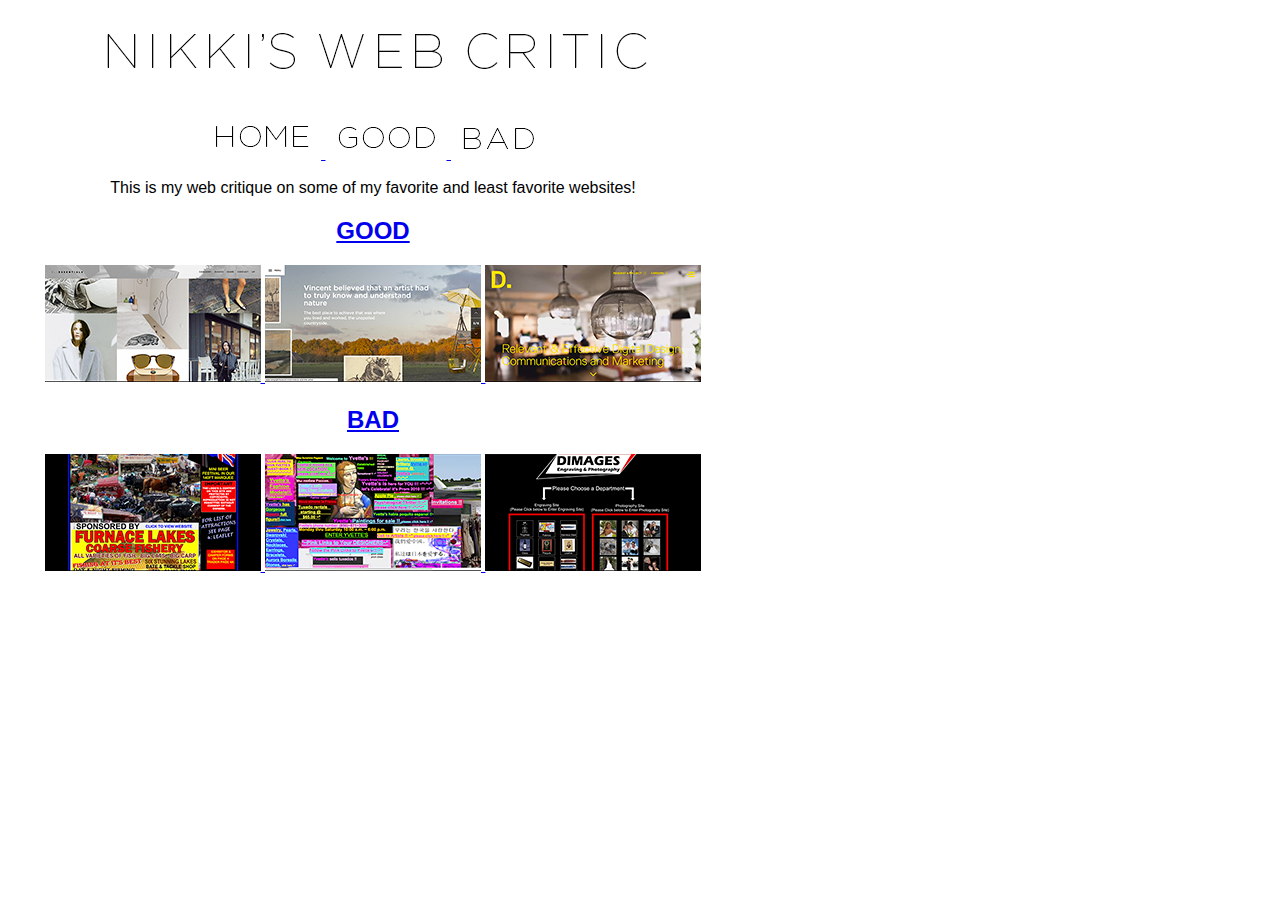
==== index.html @ 9866f328 "Initial commit" ====
<!DOCTYPE html>
<html>
		<head>

			<meta charset="utf-8">

			<title>Web Critic</title>
				<style type="text/css">

				
				html {
			    	text-align: center;
			   	 }	

			   	 body {
			   	 	
		            width: 720px;
		        background: white;
		        border-left: 5px solid #FFF;
		        border-right: 5px solid #FFF;
				font-family: Arial
		    	}

				</style>

		</head>



	<body>
		<header>
		
			<a href="index.html">

				<img src="img/banner.png" alt="Nikki's Web Critic">
			</a>
		</header>


		<nav>	
			<p><a href="index.html">
				<img src="img/home.png" alt="Home">
			</a>	


			<a href="good/good.html">
				<img src="img/good.png" alt="Good">
			</a>


			<a href="bad/bad.html">
				<img src="img/bad.png" alt="Bad">
			</a></p>

		</nav>


	<article>
		<section>
			<p>This is my web critique on some of my favorite and least favorite websites!</p>




			<h2><a href="good/good.html">GOOD</a></h2>


			
					
					<p><a href="good/good.html#alless">
						<img src="img/4s.png" alt="Example 4">
					</a>
						
					<a href="good/good.html#vangogh">
						<img src="img/5s.png" alt="Example 5">
					</a>
					
					<a href="good/good.html#dfy">	
						<img src="img/6s.png" alt="Example 6">
					</a></p>

		</section>
		
		<section>			
			
			<h2><a href="bad/bad.html">BAD</a></h2>

					<p><a href=bad/bad.html#rudgwick>
						<img src="img/1s.png" alt="Example 1">
					</a>
						
					<a href=bad/bad.html#yvette>	
						<img src="img/2s.png" alt="Example 2">
					</a>
						
					<a href=bad/bad.html#dimages>	
						<img src="img/3s.png" alt="Example 3">
					</a></p>
			</section>
		</article>	

	</body>
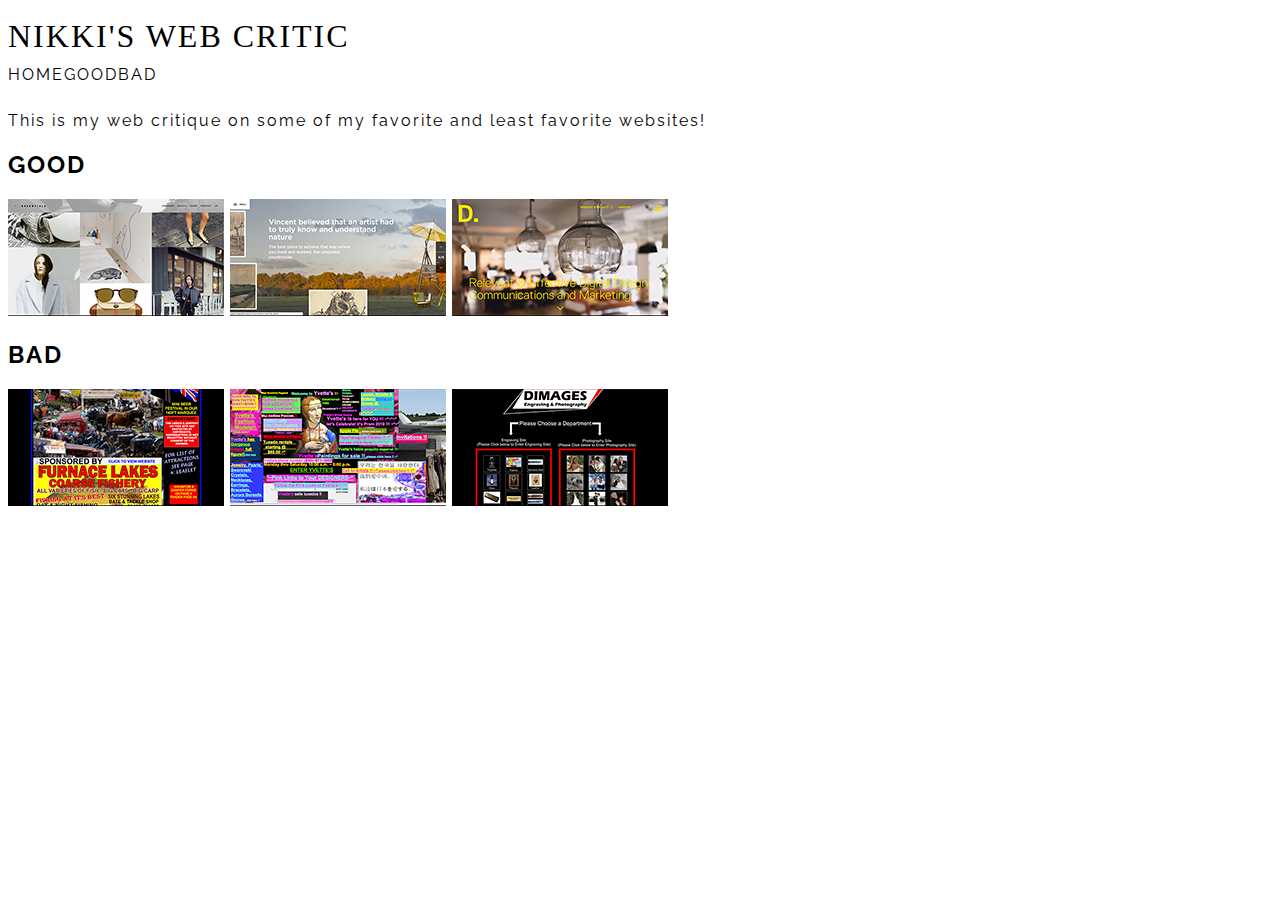
==== commit ad1f2bce: "Commit 2" ====
--- a/index.html
+++ b/index.html
@@ -1,57 +1,21 @@
 <!DOCTYPE html>
 <html>
-		<head>
+	<head>
+		<meta charset="utf-8">
+			<title>Welcome</title>
+		<link href='http://fonts.googleapis.com/css?family=Raleway:300' rel='stylesheet' type='text/css'>
+		<link type="text/css" rel="stylesheet" href="base.css">
+	</head>		
+<body>
+			
+	<header><a href="index.html">NIKKI'S WEB CRITIC</a></header>
 
-			<meta charset="utf-8">
-
-			<title>Web Critic</title>
-				<style type="text/css">
-
-				
-				html {
-			    	text-align: center;
-			   	 }	
-
-			   	 body {
-			   	 	
-		            width: 720px;
-		        background: white;
-		        border-left: 5px solid #FFF;
-		        border-right: 5px solid #FFF;
-				font-family: Arial
-		    	}
-
-				</style>
-
-		</head>
-
-
-
-	<body>
-		<header>
-		
-			<a href="index.html">
-
-				<img src="img/banner.png" alt="Nikki's Web Critic">
-			</a>
-		</header>
-
-
-		<nav>	
-			<p><a href="index.html">
-				<img src="img/home.png" alt="Home">
-			</a>	
-
-
-			<a href="good/good.html">
-				<img src="img/good.png" alt="Good">
-			</a>
-
-
-			<a href="bad/bad.html">
-				<img src="img/bad.png" alt="Bad">
-			</a></p>
-
+		<nav>
+			<ul>
+				<li><a href="index.html">HOME</a></li>	
+				<li><a href="good/good.html">GOOD</a></li>
+				<li><a href="bad/bad.html">BAD</a></li>
+			</ul>	
 		</nav>
 
 
@@ -99,4 +63,5 @@
 			</section>
 		</article>	
 
-	</body>+	</body>
+</html>	--- a/base.css
+++ b/base.css
@@ -0,0 +1,49 @@
+*{ -moz-box-sizing: border-box; -webkit-box-sizing: border-box; box-sizing: border-box;
+}
+
+
+body {
+	letter-spacing: 2px;
+}
+
+
+header {
+	font-family: serif;
+	padding-top: 10px;
+	padding-bottom: 10px
+	
+}
+nav {
+	font-family: Raleway, sans-serif;
+	color: #ccc;
+	padding-bottom: 30px
+}
+nav ul {
+	list-style: none;
+	margin: 0;
+	padding: 0;
+}
+
+nav ul li {
+	float: left;
+	padding: 0;
+}
+
+header {
+	font-size: 2em;
+}
+article {
+	font-family: Raleway, sans-serif;
+	color: #000;
+}
+a {
+	text-decoration: none;
+	color: #000;
+}
+a:visited {
+	text-decoration: none;
+}
+a:hover {
+	color: #000;
+	text-decoration: underline;
+}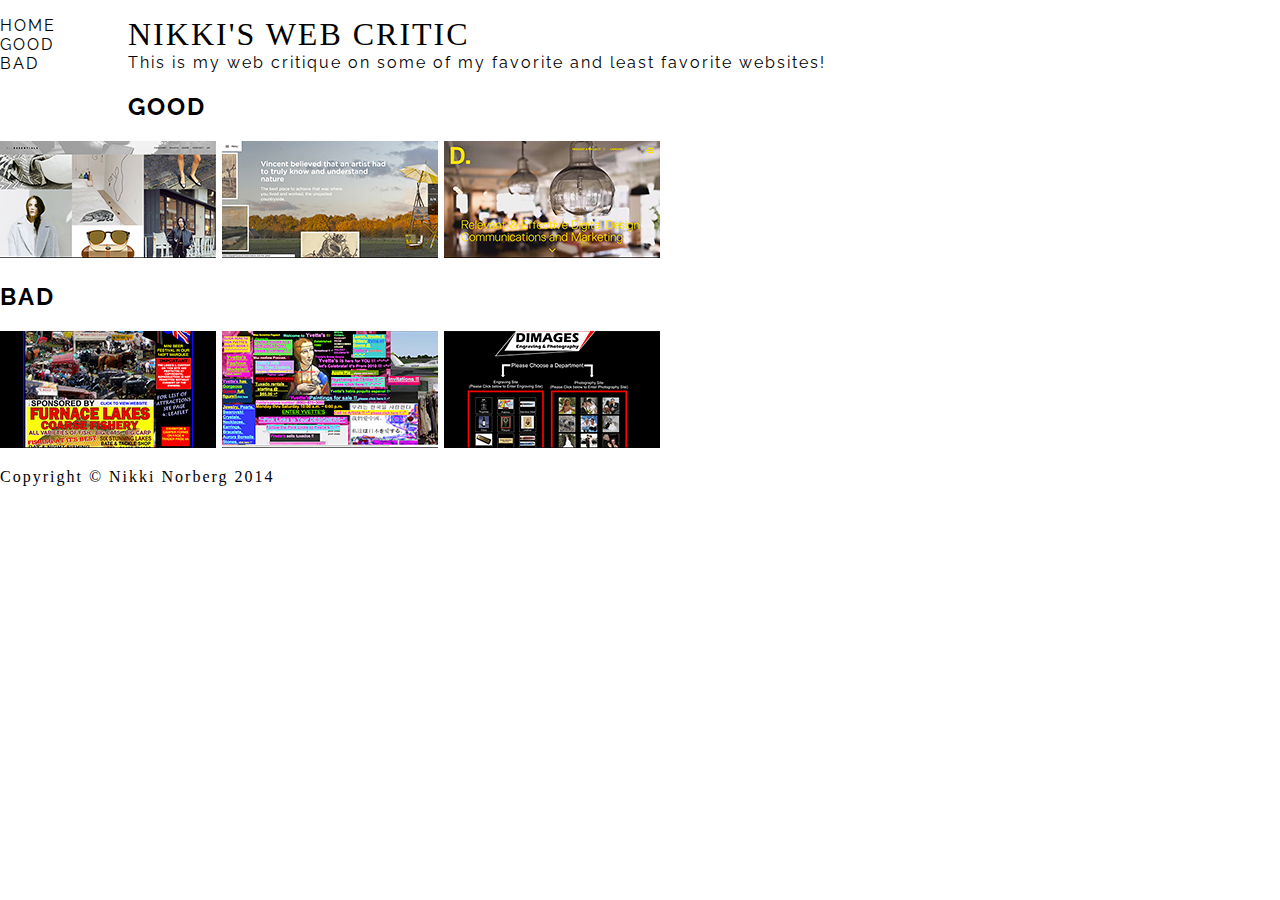
==== commit 38de5ae6: "Commit 3" ====
--- a/index.html
+++ b/index.html
@@ -63,5 +63,11 @@
 			</section>
 		</article>	
 
+<footer>    
+
+Copyright © Nikki Norberg 2014
+
+</footer>
+
 	</body>
 </html>	--- a/base.css
+++ b/base.css
@@ -4,19 +4,25 @@
 
 body {
 	letter-spacing: 2px;
+	margin: auto;
+	overflow: auto;
 }
 
 
 header {
 	font-family: serif;
-	padding-top: 10px;
-	padding-bottom: 10px
-	
+	padding: 10 0 90 10;
+	float: right;
+	width: 90%;
+	color: #8eb8a4;
+	font-size: 2em;
 }
 nav {
 	font-family: Raleway, sans-serif;
 	color: #ccc;
-	padding-bottom: 30px
+	padding-bottom: 30px;
+	float: left;
+	width: 10%;
 }
 nav ul {
 	list-style: none;
@@ -25,16 +31,13 @@
 }
 
 nav ul li {
-	float: left;
 	padding: 0;
 }
 
-header {
-	font-size: 2em;
-}
 article {
 	font-family: Raleway, sans-serif;
 	color: #000;
+	width: 100%;
 }
 a {
 	text-decoration: none;
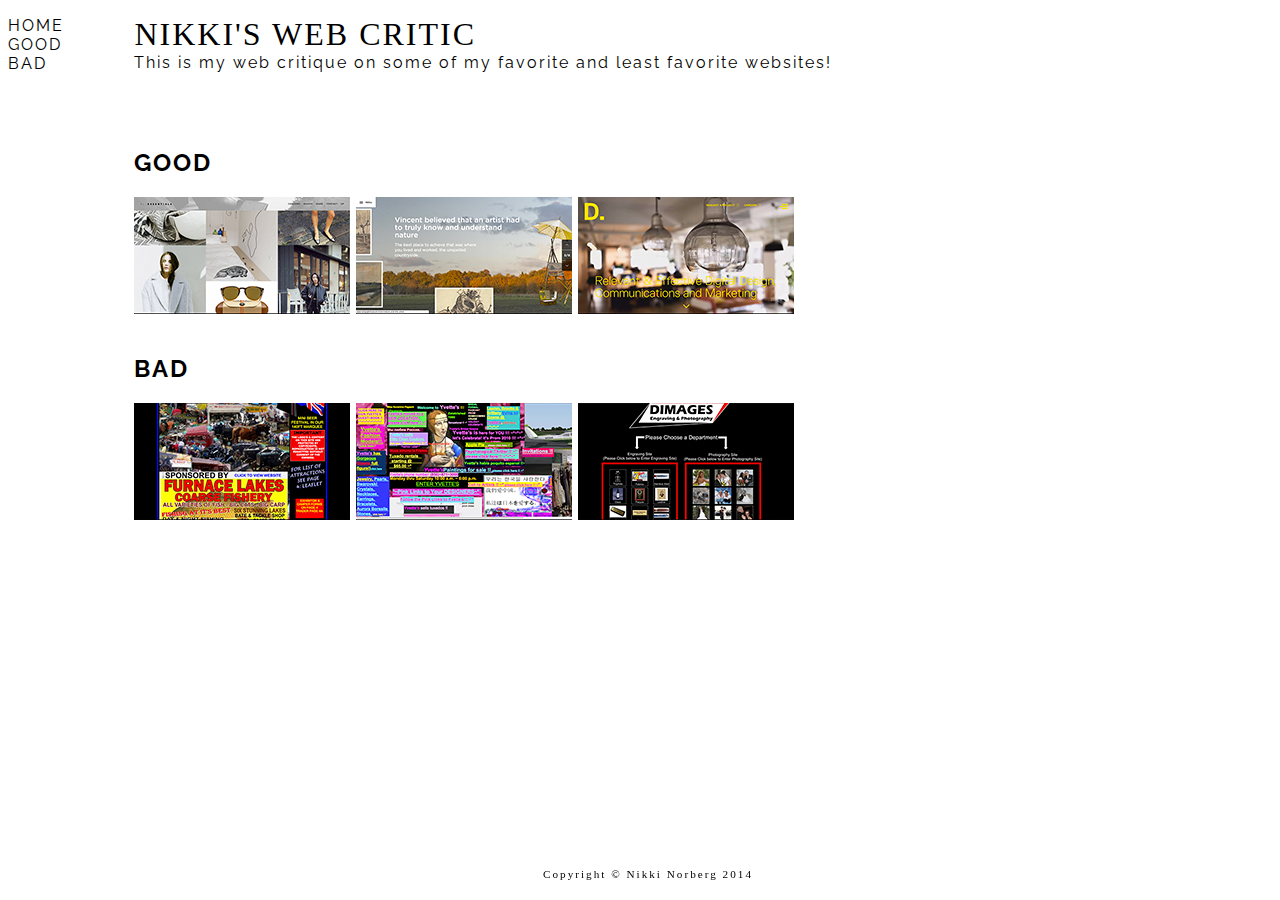
==== commit 6af64ae2: "Commit 4" ====
--- a/index.html
+++ b/index.html
@@ -20,12 +20,12 @@
 
 
 	<article>
-		<section>
-			<p>This is my web critique on some of my favorite and least favorite websites!</p>
+		
+			<p id="intro">This is my web critique on some of my favorite and least favorite websites!</p>
 
 
 
-
+		<section>
 			<h2><a href="good/good.html">GOOD</a></h2>
 
 
--- a/base.css
+++ b/base.css
@@ -4,8 +4,8 @@
 
 body {
 	letter-spacing: 2px;
-	margin: auto;
-	overflow: auto;
+	color: #000;
+
 }
 
 
@@ -14,13 +14,15 @@
 	padding: 10 0 90 10;
 	float: right;
 	width: 90%;
-	color: #8eb8a4;
 	font-size: 2em;
 }
+nav, article {
+	font-family: Raleway, sans-serif;
+} 
+
 nav {
-	font-family: Raleway, sans-serif;
 	color: #ccc;
-	padding-bottom: 30px;
+	margin: 0 0 30 10px;
 	float: left;
 	width: 10%;
 }
@@ -30,14 +32,10 @@
 	padding: 0;
 }
 
-nav ul li {
+article {
+	width: 100%;
 	padding: 0;
-}
-
-article {
-	font-family: Raleway, sans-serif;
-	color: #000;
-	width: 100%;
+	margin: 0;
 }
 a {
 	text-decoration: none;
@@ -47,6 +45,23 @@
 	text-decoration: none;
 }
 a:hover {
-	color: #000;
+	color: #cecece;
 	text-decoration: underline;
+}
+
+#intro {
+	padding-bottom: 40px;
+}
+footer {
+	font-size: .7em;
+	position: fixed;
+	bottom: 0px;
+	width: 100%;
+	margin-bottom: 20px;
+	text-align: center;
+}
+
+section {
+	float: right;
+	width: 90%;
 }